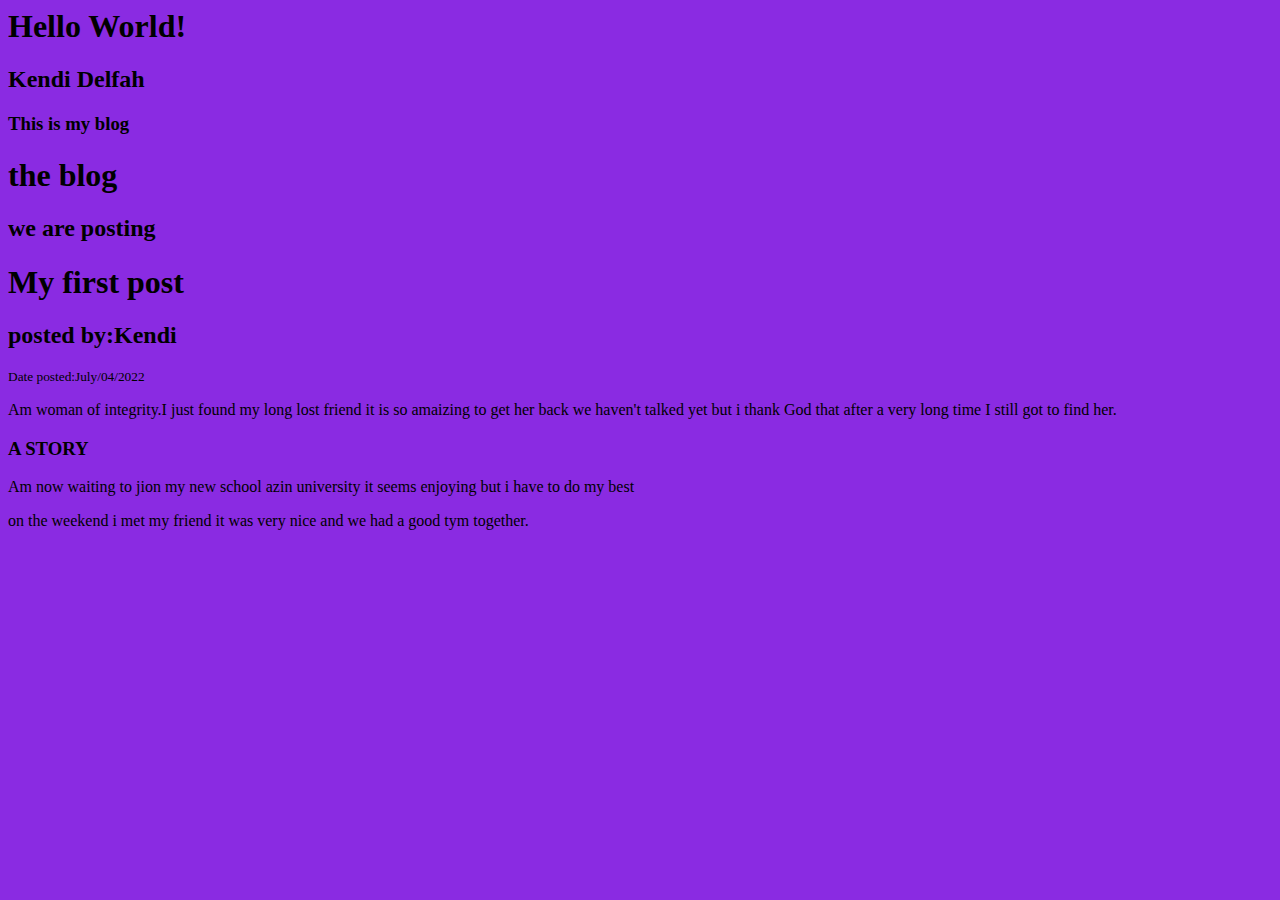
==== WEB/index.HTML @ fd302f03 "index.HTML" ====
<Doctype html>
<html>
<head>
     
<h1>Hello World!</h1>

<Head>
<body>
<h2>Kendi Delfah</h2>
<h3>This is my blog</h3>
<nav>
    <h1>the blog</h1>
    <h2>we are posting</h2>
<nav>
    <div>
    <h1>My first post</h1>
    <h2>posted by:Kendi</h2>
    <small>Date posted:July/04/2022</small>
    <p>Am woman of integrity.I just found my long lost friend it is 
        so amaizing to get her back we haven't talked 
        yet but i thank God that after a very long time 
        I still got to find her.</p>
        <h3>A STORY</h3>
        <p>Am now waiting to jion my new school azin university it seems enjoying but i have to do my best</p>
        <p>on the weekend i met my friend it was very nice and we had a good tym together.</p>
    </div>

    <head>
        <title>Hello World</title>
        <style>
            body{
                background-color: blueviolet;
            }
        </style>    
    </head>

</body>

</html>
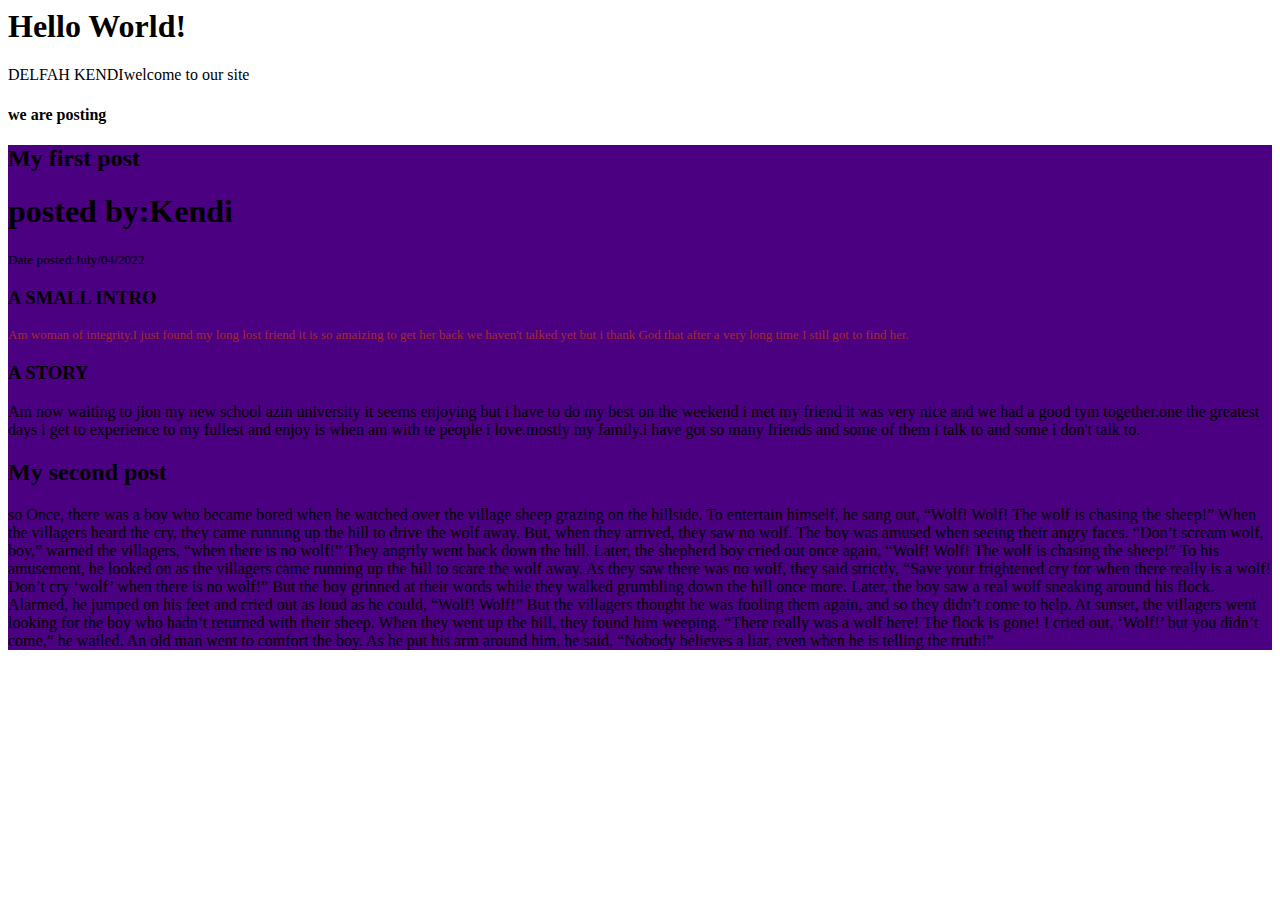
==== commit 86837854: "__pycache__" ====
--- a/WEB/index.HTML
+++ b/WEB/index.HTML
@@ -5,39 +5,68 @@
 <Doctype html>
 <html>
 <head>
+<link rel="stylesheet" href="home.html"/>   
+
      
 <h1>Hello World!</h1>
 
 <Head>
 <body>
-<h2>Kendi Delfah</h2>
-<h3>This is my blog</h3>
-<nav>
-    <h1>the blog</h1>
-    <h2>we are posting</h2>
+    <script>
+        let name ="DELFAH KENDI";
+        let  sentence="welcome to our site";
+        document.write(name+sentence)
+        alert("Great")
+    </script>
+
+
+
+
+    
+    
+    <h4>we are posting</h4>
 <nav>
     <div>
-    <h1>My first post</h1>
-    <h2>posted by:Kendi</h2>
+    <h2>My first post</h2>
+    <h1>posted by:Kendi</h1>
     <small>Date posted:July/04/2022</small>
-    <p>Am woman of integrity.I just found my long lost friend it is 
+    <h3>A SMALL INTRO</h3>
+    <p style="color:brown;font-size:small;">Am woman of integrity.I just found my long lost friend it is 
         so amaizing to get her back we haven't talked 
         yet but i thank God that after a very long time 
         I still got to find her.</p>
         <h3>A STORY</h3>
-        <p>Am now waiting to jion my new school azin university it seems enjoying but i have to do my best</p>
-        <p>on the weekend i met my friend it was very nice and we had a good tym together.</p>
+        <p>Am now waiting to jion my new school azin university it seems enjoying but i have to do my best
+        on the weekend i met my friend it was very nice and we had a good tym together.one the greatest days i get to experience to my fullest and enjoy is when am with te people i love.mostly my family.i have got so many friends and some of them i talk to and  some i don't talk to. </p>
+    <p>
+    <section>
+    <h2>My second post</h2>
+    <P Style="color:rgb(50, 47, 79):small;">so Once, there was a boy who became bored when he watched over the village sheep grazing on the hillside. To entertain himself, he sang out, “Wolf! Wolf! The wolf is chasing the sheep!”
+
+        When the villagers heard the cry, they came running up the hill to drive the wolf away. But, when they arrived, they saw no wolf. The boy was amused when seeing their angry faces.
+        
+        “Don’t scream wolf, boy,” warned the villagers, “when there is no wolf!” They angrily went back down the hill.
+        
+        Later, the shepherd boy cried out once again, “Wolf! Wolf! The wolf is chasing the sheep!” To his amusement, he looked on as the villagers came running up the hill to scare the wolf away.
+        
+        As they saw there was no wolf, they said strictly, “Save your frightened cry for when there really is a wolf! Don’t cry ‘wolf’ when there is no wolf!” But the boy grinned at their words while they walked grumbling down the hill once more.
+        
+        Later, the boy saw a real wolf sneaking around his flock. Alarmed, he jumped on his feet and cried out as loud as he could, “Wolf! Wolf!” But the villagers thought he was fooling them again, and so they didn’t come to help.
+        
+        At sunset, the villagers went looking for the boy who hadn’t returned with their sheep. When they went up the hill, they found him weeping.
+        
+        “There really was a wolf here! The flock is gone! I cried out, ‘Wolf!’ but you didn’t come,” he wailed.
+        
+        An old man went to comfort the boy. As he put his arm around him, he said, “Nobody believes a liar, even when he is telling the truth!”</P>
+          
     </div>
 
     <head>
         <title>Hello World</title>
-        <style>
-            body{
-                background-color: blueviolet;
-            }
-        </style>    
-    </head>
+         
+    </head> 
 
 </body>
 
 </html>
+
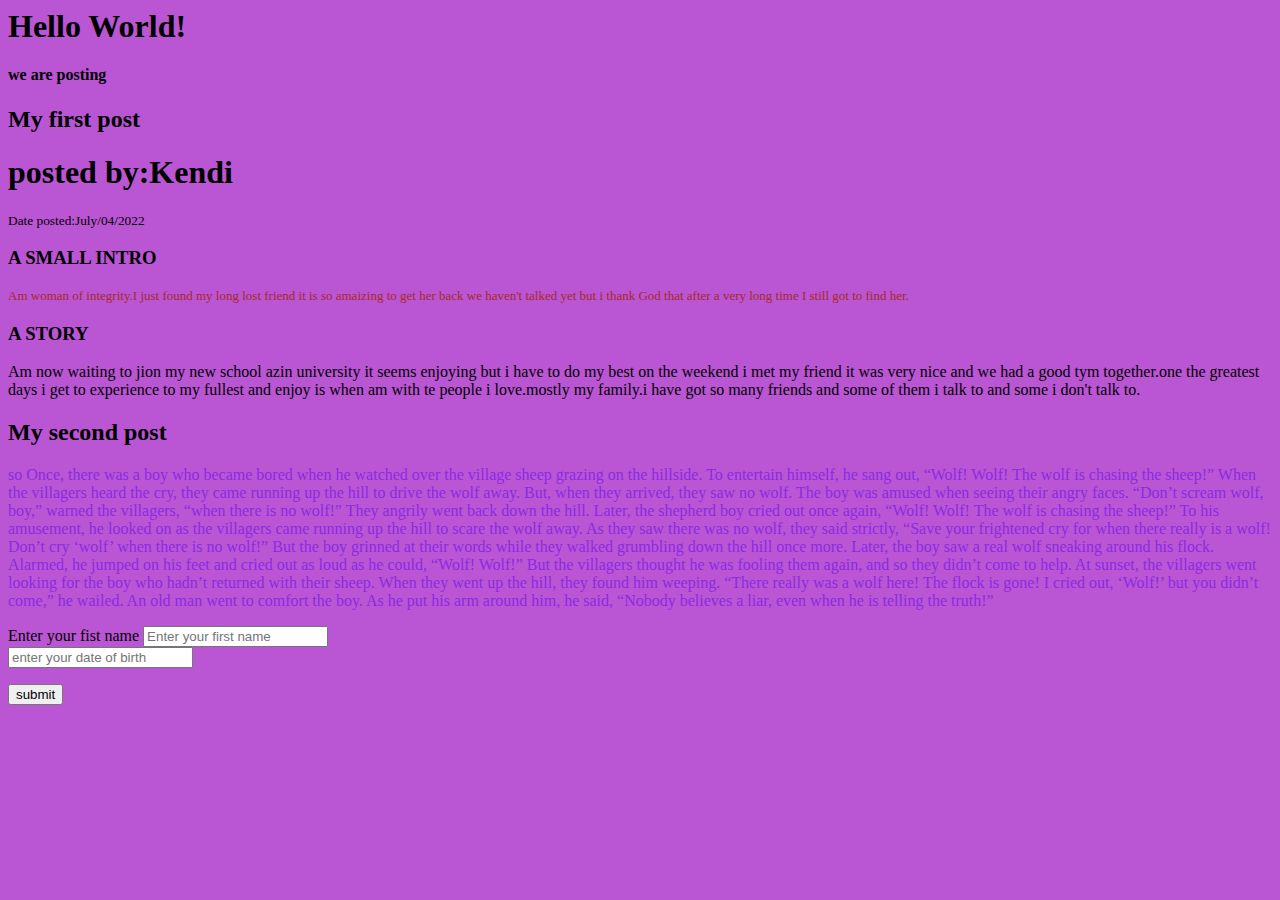
==== commit 3a80e5dc: "index.HTML" ====
--- a/WEB/index.HTML
+++ b/WEB/index.HTML
@@ -5,20 +5,20 @@
 <Doctype html>
 <html>
 <head>
-<link rel="stylesheet" href="home.html"/>   
+<style>
+    body{
+        background-color:mediumorchid
+    }
+</style>
+
 
      
 <h1>Hello World!</h1>
 
 <Head>
 <body>
-    <script>
-        let name ="DELFAH KENDI";
-        let  sentence="welcome to our site";
-        document.write(name+sentence)
-        alert("Great")
-    </script>
 
+    <script src="./js/index.js"></script>
 
 
 
@@ -41,7 +41,7 @@
     <p>
     <section>
     <h2>My second post</h2>
-    <P Style="color:rgb(50, 47, 79):small;">so Once, there was a boy who became bored when he watched over the village sheep grazing on the hillside. To entertain himself, he sang out, “Wolf! Wolf! The wolf is chasing the sheep!”
+    <P Style="color:blueviolet;">so Once, there was a boy who became bored when he watched over the village sheep grazing on the hillside. To entertain himself, he sang out, “Wolf! Wolf! The wolf is chasing the sheep!”
 
         When the villagers heard the cry, they came running up the hill to drive the wolf away. But, when they arrived, they saw no wolf. The boy was amused when seeing their angry faces.
         
@@ -60,13 +60,30 @@
         An old man went to comfort the boy. As he put his arm around him, he said, “Nobody believes a liar, even when he is telling the truth!”</P>
           
     </div>
+<div>
+
+    <form action="">
+        
+        <label>Enter your fist name</label>
+        <input type="text" placeholder="Enter your first name">
+        <br>
+        <input type ="text" placeholder="enter your date of birth">
+        
+    </form>
+ 
+    
+    <button onclick="submibutton()">submit</button>
+</div>
+
+    
 
     <head>
         <title>Hello World</title>
          
     </head> 
-
-</body>
+   
+   
+    
 
 </html>
 
